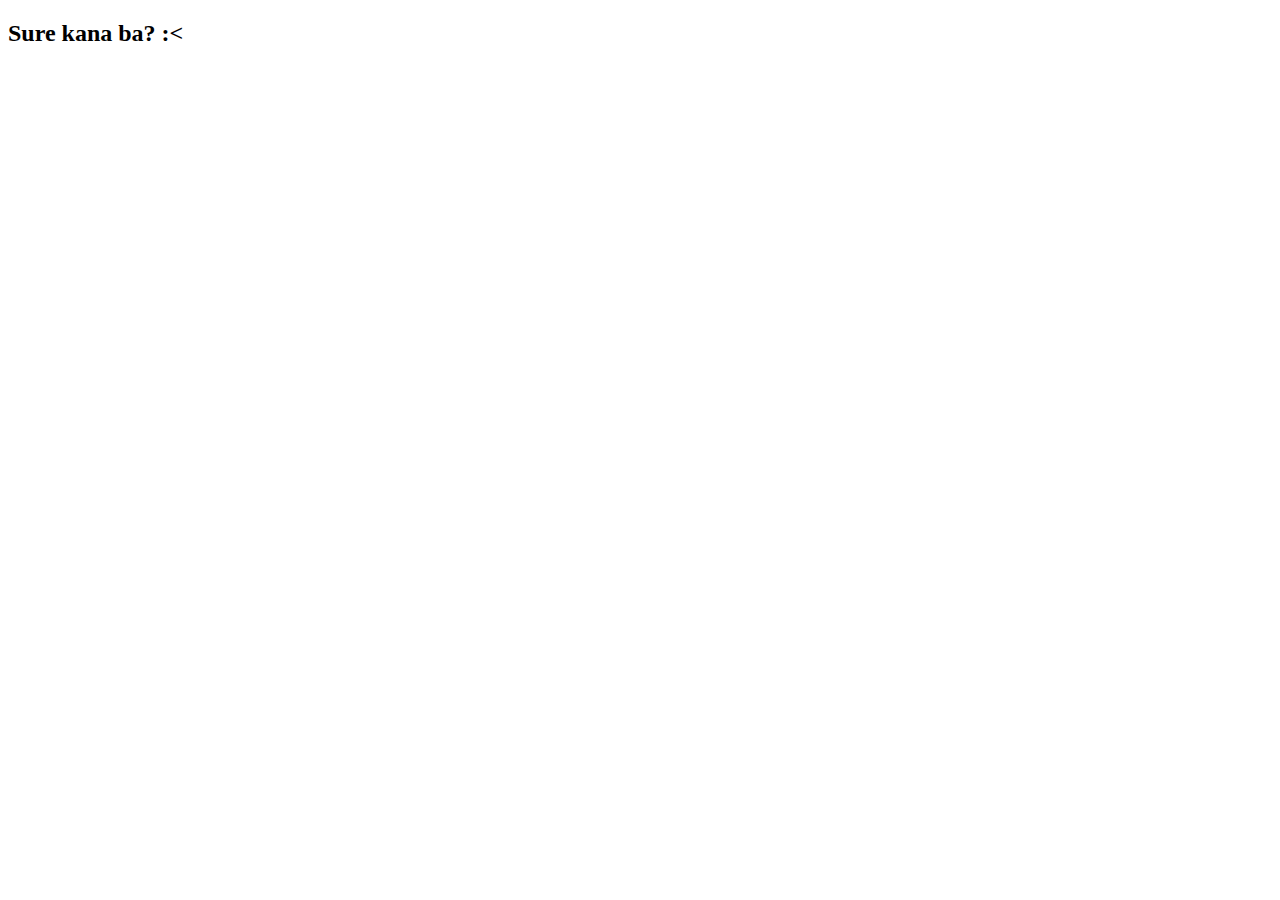
==== no.html @ 54b1e5ef "Add files via upload" ====
<!DOCTYPE html>
<html>
<head>
	<meta charset="utf-8">
	<meta http-equiv="X-UA-Compatible" content="IE=edge">
	<title>Love Expression</title>
	<link rel="stylesheet" href="style.css">
</head>

<body>
	<div class="container">
		<div class="yes">
			<h2>Sure kana ba? :< </h2>
		</div>
	</div>
</body>
</html>
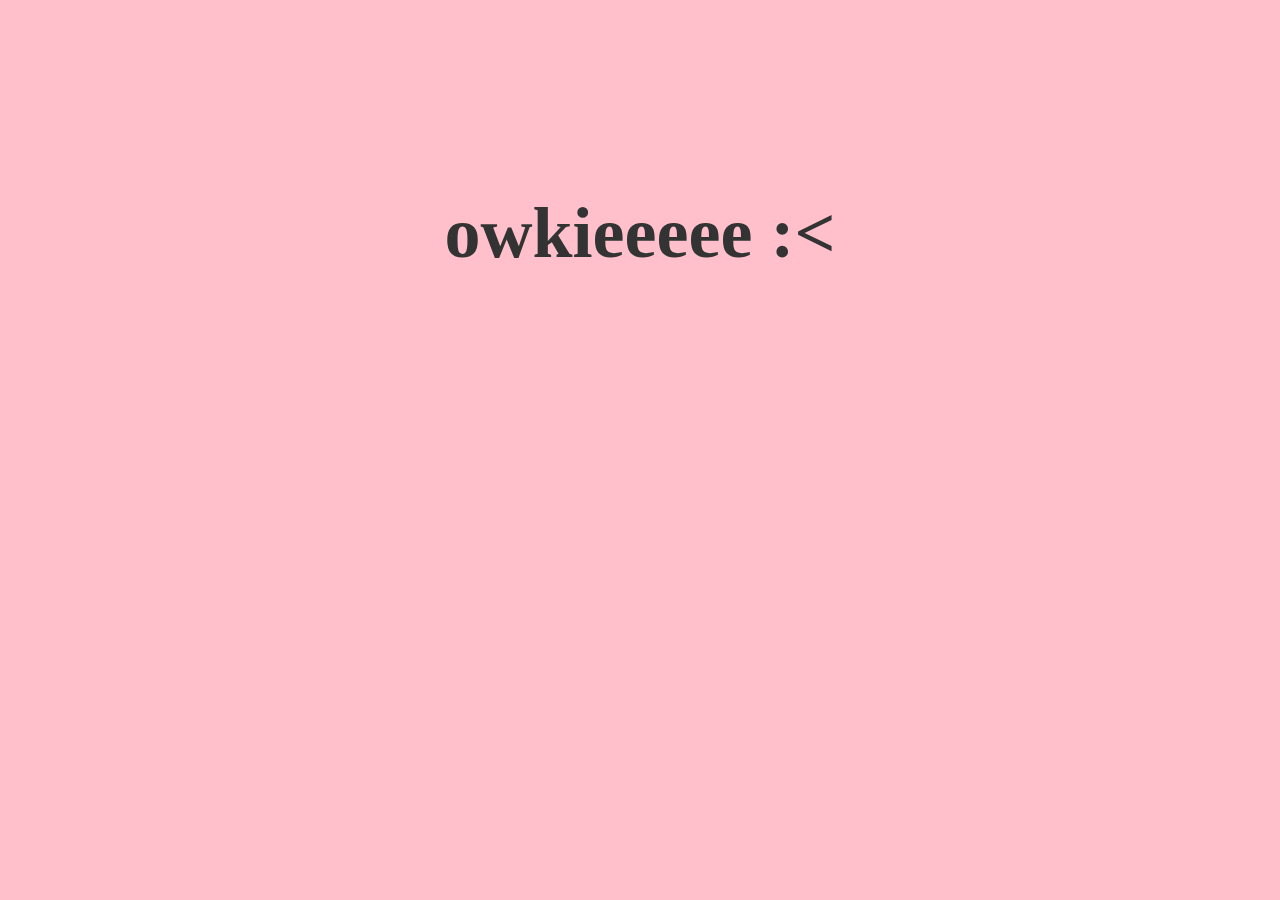
==== commit ecab6015: "Add files via upload" ====
--- a/no.html
+++ b/no.html
@@ -10,7 +10,7 @@
 <body>
 	<div class="container">
 		<div class="yes">
-			<h2>Sure kana ba? :< </h2>
+			<h2>owkieeeee :< </h2>
 		</div>
 	</div>
 </body>
--- a/style.css
+++ b/style.css
@@ -0,0 +1,38 @@
+*{
+	padding: 0;
+	margin: 0;
+	outline:0;
+}
+.container{
+	height: 100vh;
+	width: 100vw;
+	text-align:center;
+	color:#333;
+	background: pink;
+
+}
+.love,.yes,.no{padding-top: 15%;}
+.love span{color:red;}
+
+h2
+{
+	font-size: 72px;
+	margin-bottom: 20px;
+}
+
+a
+{
+	font-size: 24px;
+	text-decoration: none;
+	padding: 5px 10px;
+	margin-top: 20px;
+	border:3px solid #ddd; 
+	border-radius: 10px;
+}
+#no{color:red; background: #eee;margin-right: 50px;}
+#yes{color:green;background: #eee;}
+
+.yes img{
+	height: 30px;
+	width: 30px;
+}